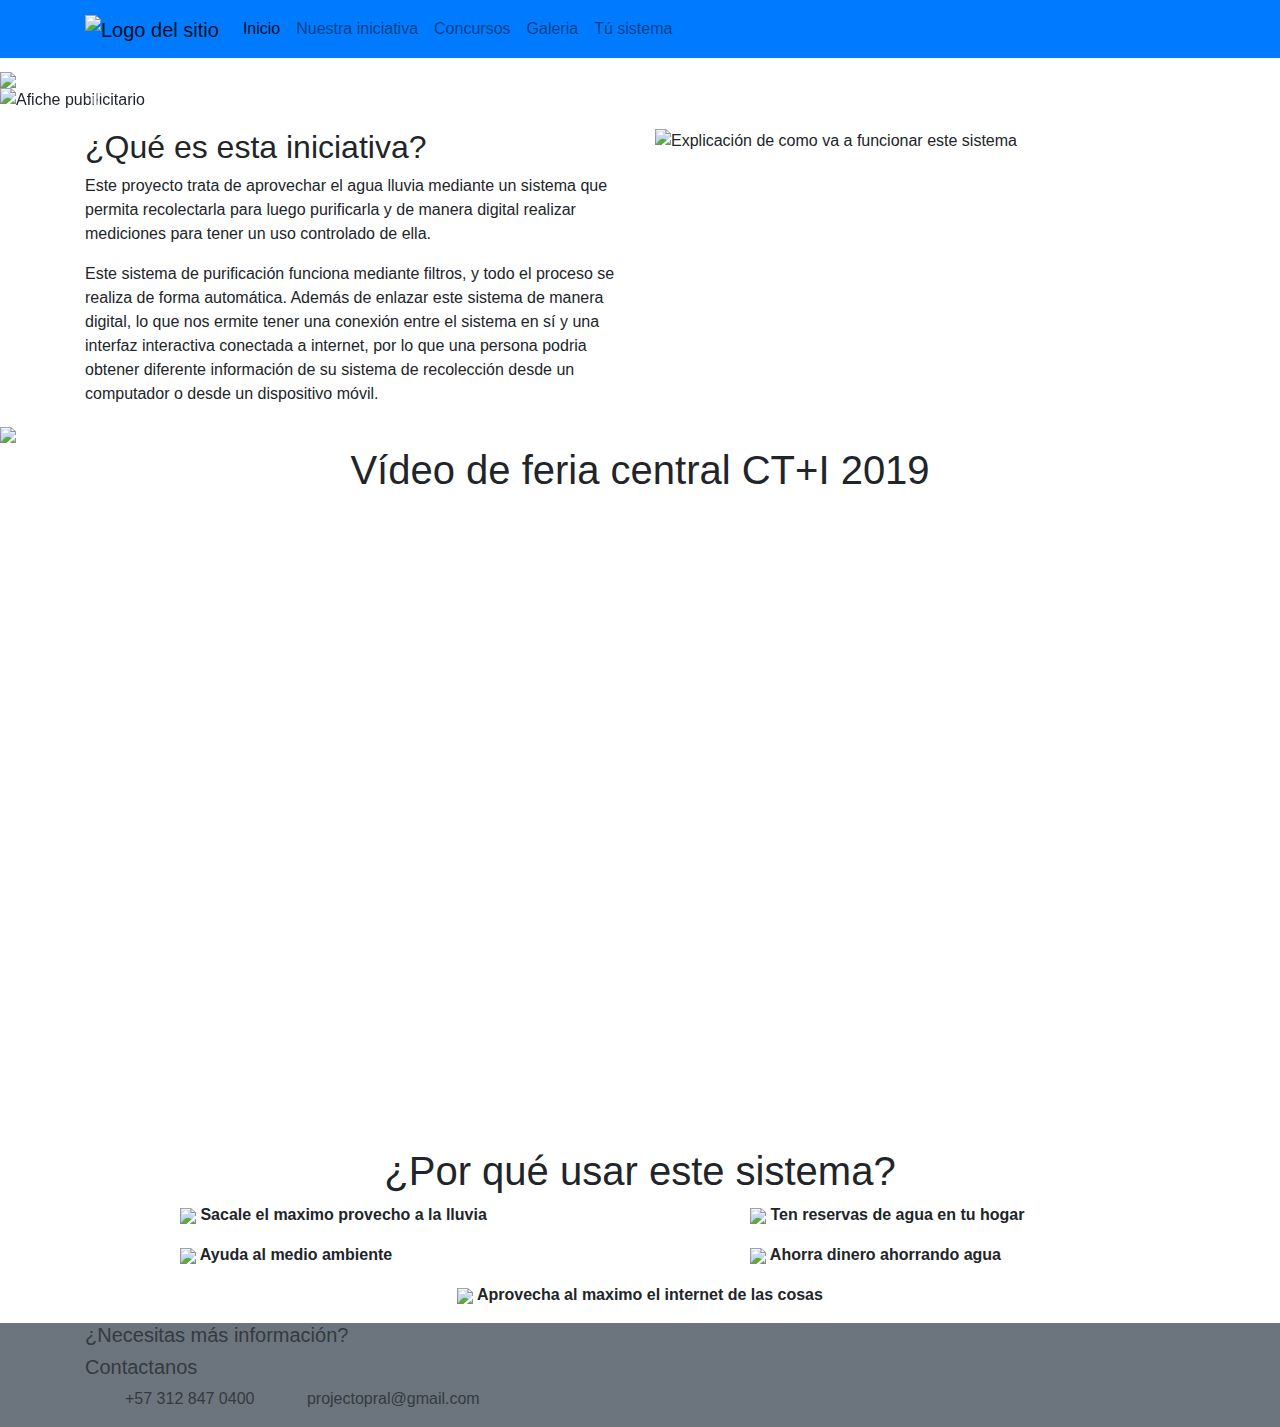
==== index.html @ c668cc55 "Add files via upload" ====
<!DOCTYPE html>
<html lang="es">
<head>
    <meta charset="UTF-8">
    <meta name="viewport" content="width=device-width, initial-scale=1.0">
    <title>PRAL</title>
    <link rel="stylesheet" href="CSS/bootstrap.css">
    <link rel="stylesheet" href="CSS/todas.css">
    <link rel="stylesheet" href="CSS/index.css">

    <!--icono al inicio-->
    <link rel="icon" type="Image/jpg" href="Images/1.png">
</head>

<body>
    <nav class="navbar navbar-light bg-primary navbar-expand-md fixed-top">
        <div class="container">
            <!--logo-->
            <a href="index.html" class="navbar-brand"><img src="Images/logo.png" alt="Logo del sitio" class="logo"></a>

            <!--boton 3 rayitas-->
            <button type="button" class="navbar-toggler" data-toggle="collapse" data-target="#menu_principal" aria-controls="menu_principal" aria-expanded="false" aria-label="Desplegar menú de navegación">
                <span class="navbar-toggler-icon"></span>
            </button>

            <!--menú colapsado-->
            <div class="collapse navbar-collapse" id="menu_principal">
                <ul class="navbar-nav">
                    <li class="nav-item"><a href="index.html" class="nav-link active">Inicio</a></li>
                    <li class="nav-item"><a href="nuestra_iniciativa.html" class="nav-link">Nuestra iniciativa</a></li>
                    <li class="nav-item"><a href="concursos.html" class="nav-link">Concursos</a></li>
                    <li class="nav-item"><a href="#" class="nav-link">Galeria</a></li>
                    <li class="nav-item"><a href="#" class="nav-link">Tú sistema</a></li>
                </ul>
            </div>
        </div>
    </nav>

    <!--Imagen ola-->
    <img src="Images/3.PNG" class="img-fluid mt-5 pt-4 ola" width="100%">

    <!--carrusel de imagnes en alt="" informacion de lo que deberia llevar la imagen-->
    <section id="carrusel_imagenes" class="carousel slide" data-ride="carousel">
        <div class="carousel-inner">
          <div class="carousel-item active">

            <!--Imagen 1-->
              <img src="Images/photoshop/Imagen_1.png" class="d-block w-100" alt="Afiche pubilicitario">
          </div>

          <!--Imagen 2-->
          <div class="carousel-item">
            <img src="Images/photoshop/imagen_2.png" class="d-block w-100" alt="Mensaje ayuda al medio ambiente con nuestro sistema">
          </div>

        </div>

        <!--botones imagenes-->
        <a class="carousel-control-prev" href="#carrusel_imagenes" role="button" data-slide="prev">
            <span class="carousel-control-prev-icon" aria-hidden="true"></span>
            <span class="sr-only">Previous</span>
          </a>
          <a class="carousel-control-next" href="#carrusel_imagenes" role="button" data-slide="next">
            <span class="carousel-control-next-icon" aria-hidden="true"></span>
            <span class="sr-only">Next</span>
          </a>
    </section>

    <div class="bg-fondo">
        <div class="container mt-3">
            <section class="row">

                <!--resumen-->
                <article class="col-sm-12 col-md-6">
                    <h2 class="h-1 text-center text-md-left">¿Qué es esta iniciativa?</h2>

                    <p>Este proyecto trata de aprovechar el agua lluvia mediante un sistema que permita recolectarla para luego purificarla y de manera digital realizar mediciones para tener un uso controlado de ella.</p>

                    <p>Este sistema de purificación funciona mediante filtros, y todo el proceso se realiza de forma automática. Además de enlazar este sistema de manera digital, lo que nos ermite tener una conexión entre el sistema en sí y una interfaz interactiva conectada a internet, por lo que una persona podria obtener diferente información de su sistema de recolección desde un computador o desde un dispositivo móvil.</p>
                </article>

                <!--banner-->
                <article class="col-sm-12 col-md-6">
                    <img class="img-fluid" src="Images/Muestra_3.jpg" width="100%" height="auto" alt="Explicación de como va a funcionar este sistema">
                </article>
            </section>
        </div>
    </div>
        <!--Imagen ola-->
        <img src="Images/3.PNG" class="img-fluid ola" width="100%">

        <div class="container">
            <div class="row">
                <div class="col-12 text-center">
                    <h2 class="h1">Vídeo de feria central CT+I 2019</h2>
                </div>
            </div>

            <!--video publicitario-->
            <section class="embed-responsive embed-responsive-16by9 mt-1">
                <iframe src="https://www.youtube.com/embed/Fa63vl9BN3w" frameborder="0" allow="accelerometer; encrypted-media; gyroscope; picture-in-picture" allowfullscreen></iframe>
            </section>

        <!--Beneficios de usar este sistema-->
        <section class="mt-3">
            <h2 class="h1 text-center">¿Por qué usar este sistema?</h2>
            <div class="row" id="lista">

                <div class="col-12 col-lg-5 offset-lg-1 col-md-6">
                    <p><img src="Images/lista/1.svg" class="lista"><strong> Sacale el maximo provecho a la lluvia</strong></p>
                </div>

                <div class="col-12 col-lg-5 offset-lg-1 col-md-6">
                    <p><img src="Images/lista/2.svg" class="lista"><strong> Ten reservas de agua en tu hogar</strong></p>
                </div>

                <div class="col-12 col-lg-5 offset-lg-1 col-md-6">
                    <p><img src="Images/lista/3.svg" class="lista"><strong> Ayuda al medio ambiente</strong></p>
                </div>

                <div class="col-12 col-lg-4 offset-lg-1 col-md-6">
                    <p><img src="Images/lista/4.svg" class="lista"><strong> Ahorra dinero ahorrando agua</strong></p>
                </div>

                <div class="col-12 text-left text-md-center">
                    <p><img src="Images/lista/5.svg" class="lista"><strong> Aprovecha al maximo el internet de las cosas</strong></p>
                </div>
            </div>
            
        </section>
    </div>

    <!--footer-->
    <footer class="bg-secondary text-dark">
        <div class="container">
            <div class="row">
                <div class="col-7">
                    <h5>¿Necesitas más información?</h5>
                    <h5>Contactanos</h5>
                    <ul>
                        <li class="d-inline mr-5">+57 312 847 0400</li>
                        <li class="d-inline">projectopral@gmail.com</li>
                    </ul>
                </div>
            </div>
        </div>
    </footer>
</body>
<script type="text/javaScript" src="JS/jquery-3.2.1.min.js"></script>
<script type="text/javaScript" src="JS/bootstrap.min.js"></script>
<script type="text/javaScript" src="JS/popper.min.js"></script>
</html>
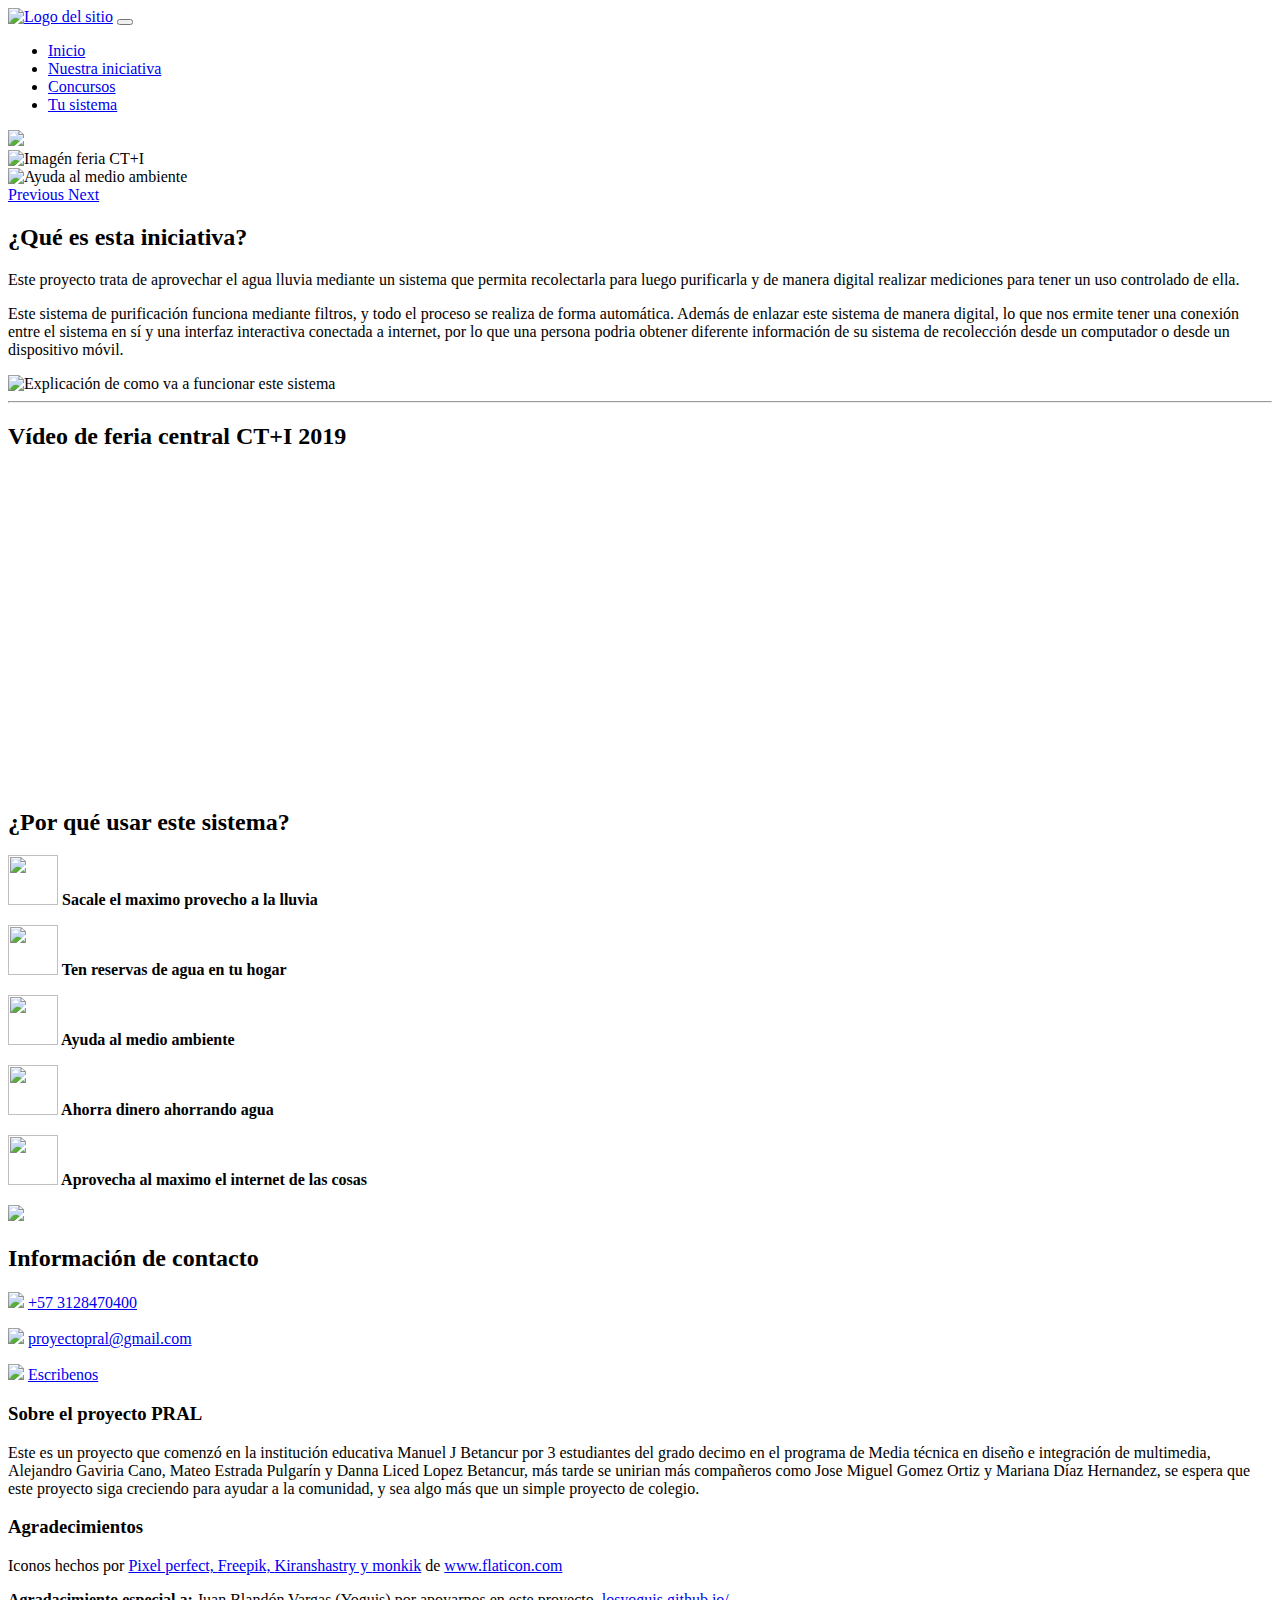
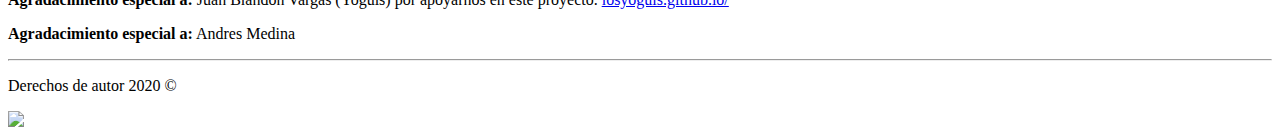
==== commit 50a93da6: "Add files via upload" ====
--- a/index.html
+++ b/index.html
@@ -3,24 +3,43 @@
 <head>
     <meta charset="UTF-8">
     <meta name="viewport" content="width=device-width, initial-scale=1.0">
+    <!--SEO Robots-->
+    <meta name="robots" content="index, follow">
+    <!--Propietario-->
+    <meta name="owner" content="alejandrogaviriacano@gmail.com">
+    <!--Author-->
+    <meta name="author" content="Alejandro Gaviria Cano">
+    <!--Description-->
+    <meta name="description" content="Descubre un inovador sistema para recolectar y purificar el agua lluvia aprevechando el internet de las coasas">
+
     <title>PRAL</title>
-    <link rel="stylesheet" href="CSS/bootstrap.css">
+    <link rel="stylesheet" href="CSS/bootstrap.min.css">
     <link rel="stylesheet" href="CSS/todas.css">
-    <link rel="stylesheet" href="CSS/index.css">
 
     <!--icono al inicio-->
     <link rel="icon" type="Image/jpg" href="Images/1.png">
+
+    <style>
+    .lista {
+        height: 50px;
+        width: 50px; 
+    }
+    </style>
 </head>
 
 <body>
-    <nav class="navbar navbar-light bg-primary navbar-expand-md fixed-top">
+
+    <nav class="navbar navbar-light bg-primary navbar-expand-lg fixed-top">
         <div class="container">
+            
             <!--logo-->
             <a href="index.html" class="navbar-brand"><img src="Images/logo.png" alt="Logo del sitio" class="logo"></a>
 
             <!--boton 3 rayitas-->
-            <button type="button" class="navbar-toggler" data-toggle="collapse" data-target="#menu_principal" aria-controls="menu_principal" aria-expanded="false" aria-label="Desplegar menú de navegación">
+            <button type="button" class="navbar-toggler" data-toggle="collapse" data-target="#menu_principal" aria-controls="menu_principal" aria-expanded="true" aria-label="Desplegar menú de navegación">
+
                 <span class="navbar-toggler-icon"></span>
+
             </button>
 
             <!--menú colapsado-->
@@ -29,8 +48,7 @@
                     <li class="nav-item"><a href="index.html" class="nav-link active">Inicio</a></li>
                     <li class="nav-item"><a href="nuestra_iniciativa.html" class="nav-link">Nuestra iniciativa</a></li>
                     <li class="nav-item"><a href="concursos.html" class="nav-link">Concursos</a></li>
-                    <li class="nav-item"><a href="#" class="nav-link">Galeria</a></li>
-                    <li class="nav-item"><a href="#" class="nav-link">Tú sistema</a></li>
+                    <li class="nav-item"><a href="sistema.html" class="nav-link">Tu sistema</a></li>
                 </ul>
             </div>
         </div>
@@ -45,12 +63,12 @@
           <div class="carousel-item active">
 
             <!--Imagen 1-->
-              <img src="Images/photoshop/Imagen_1.png" class="d-block w-100" alt="Afiche pubilicitario">
+              <img src="Images/photoshop/Imagen_1.png" class="d-block w-100" alt="Imagén feria CT+I">
           </div>
 
           <!--Imagen 2-->
           <div class="carousel-item">
-            <img src="Images/photoshop/imagen_2.png" class="d-block w-100" alt="Mensaje ayuda al medio ambiente con nuestro sistema">
+            <img src="Images/photoshop/imagen_2.png" class="d-block w-100" alt="Ayuda al medio ambiente">
           </div>
 
         </div>
@@ -59,47 +77,46 @@
         <a class="carousel-control-prev" href="#carrusel_imagenes" role="button" data-slide="prev">
             <span class="carousel-control-prev-icon" aria-hidden="true"></span>
             <span class="sr-only">Previous</span>
-          </a>
-          <a class="carousel-control-next" href="#carrusel_imagenes" role="button" data-slide="next">
+        </a>
+        <a class="carousel-control-next" href="#carrusel_imagenes" role="button" data-slide="next">
             <span class="carousel-control-next-icon" aria-hidden="true"></span>
             <span class="sr-only">Next</span>
-          </a>
+        </a>
     </section>
 
-    <div class="bg-fondo">
-        <div class="container mt-3">
-            <section class="row">
-
-                <!--resumen-->
-                <article class="col-sm-12 col-md-6">
-                    <h2 class="h-1 text-center text-md-left">¿Qué es esta iniciativa?</h2>
-
-                    <p>Este proyecto trata de aprovechar el agua lluvia mediante un sistema que permita recolectarla para luego purificarla y de manera digital realizar mediciones para tener un uso controlado de ella.</p>
-
-                    <p>Este sistema de purificación funciona mediante filtros, y todo el proceso se realiza de forma automática. Además de enlazar este sistema de manera digital, lo que nos ermite tener una conexión entre el sistema en sí y una interfaz interactiva conectada a internet, por lo que una persona podria obtener diferente información de su sistema de recolección desde un computador o desde un dispositivo móvil.</p>
-                </article>
-
-                <!--banner-->
-                <article class="col-sm-12 col-md-6">
-                    <img class="img-fluid" src="Images/Muestra_3.jpg" width="100%" height="auto" alt="Explicación de como va a funcionar este sistema">
-                </article>
-            </section>
-        </div>
+    
+    <div class="container pt-3">
+        <section class="row">
+
+            <!--resumen-->
+            <article class="col-sm-12 col-md-6 text-justify">
+                <h2 class="h-1 text-center text-md-left">¿Qué es esta iniciativa?</h2>
+
+                <p>Este proyecto trata de aprovechar el agua lluvia mediante un sistema que permita recolectarla para luego purificarla y de manera digital realizar mediciones para tener un uso controlado de ella.</p>
+
+                <p>Este sistema de purificación funciona mediante filtros, y todo el proceso se realiza de forma automática. Además de enlazar este sistema de manera digital, lo que nos ermite tener una conexión entre el sistema en sí y una interfaz interactiva conectada a internet, por lo que una persona podria obtener diferente información de su sistema de recolección desde un computador o desde un dispositivo móvil.</p>
+            </article>
+
+            <!--banner-->
+            <article class="col-sm-12 col-md-6">
+                <img class="img-fluid" src="Images/explicacion.png" width="100%" height="auto" alt="Explicación de como va a funcionar este sistema">
+            </article>
+        </section>
     </div>
-        <!--Imagen ola-->
-        <img src="Images/3.PNG" class="img-fluid ola" width="100%">
-
-        <div class="container">
-            <div class="row">
-                <div class="col-12 text-center">
-                    <h2 class="h1">Vídeo de feria central CT+I 2019</h2>
-                </div>
-            </div>
-
-            <!--video publicitario-->
-            <section class="embed-responsive embed-responsive-16by9 mt-1">
-                <iframe src="https://www.youtube.com/embed/Fa63vl9BN3w" frameborder="0" allow="accelerometer; encrypted-media; gyroscope; picture-in-picture" allowfullscreen></iframe>
-            </section>
+     
+    <hr>
+    
+    <div class="container">
+        <section class="row">
+            <article class="col-12 text-center">
+                <h2 class="h1">Vídeo de feria central CT+I 2019</h2>
+            </article>
+        </section>
+
+        <!--video publicitario-->
+        <section class="embed-responsive embed-responsive-16by9 mt-1">
+            <iframe width="560" height="315" src="https://www.youtube.com/embed/DTRYlBRqhaQ" frameborder="0" allow="accelerometer; autoplay; encrypted-media; gyroscope; picture-in-picture" allowfullscreen></iframe>
+        </section>
 
         <!--Beneficios de usar este sistema-->
         <section class="mt-3">
@@ -127,24 +144,61 @@
                 </div>
             </div>
             
+            
         </section>
     </div>
+    
 
     <!--footer-->
-    <footer class="bg-secondary text-dark">
-        <div class="container">
-            <div class="row">
-                <div class="col-7">
-                    <h5>¿Necesitas más información?</h5>
-                    <h5>Contactanos</h5>
-                    <ul>
-                        <li class="d-inline mr-5">+57 312 847 0400</li>
-                        <li class="d-inline">projectopral@gmail.com</li>
-                    </ul>
-                </div>
-            </div>
+    <img src="Images/ola.png" class="img-fluid ola bg-white" width="100%">
+
+    <footer class="container-fluid footer bg-secondary">
+        <div class="row">
+            <section class="col-lg-5 offset-1 col-sm-12">
+                <h2>Información de contacto</h2>
+                <p>
+                    <img src="Images/whatsapp.png">
+                    <a class="text-info" target="_blank" href="https://api.whatsapp.com/send?phone=573128470400&text=Bienvenido!%20en%20que%20te%20podemos%20ayudar">+57 3128470400</a>
+                </p>
+
+                <p>
+                    <img src="Images/correo.png">
+                    <a href="mailto:proyectopral@gmail.com?Subject=Preguntas%20sobre%20el%20projecto%20PRAL" class="text-info">proyectopral@gmail.com</a>
+                </p>
+
+                <p>
+                    <img src="Images/messenger_2.png">
+                    <a class="text-info" target="_blank" href="https://m.me/108039187690775">Escribenos</a>
+                </p>
+            </section>
+
+            <section class="col-lg-6 col-sm-12">
+                <h3>Sobre el proyecto PRAL</h3>
+                <p>Este es un proyecto que comenzó en la institución educativa Manuel J Betancur por 3 estudiantes del grado decimo en el programa de Media técnica en diseño e integración de multimedia, Alejandro Gaviria Cano, Mateo Estrada Pulgarín y <span id="danna">Danna Liced Lopez Betancur</span>, más tarde se unirian más compañeros como Jose Miguel Gomez Ortiz y Mariana Díaz  Hernandez, se espera que este proyecto siga creciendo para ayudar a la comunidad, y sea algo más que un simple proyecto de colegio.</p>
+            </section>
+
+            <section class="col-11 offset-1">
+                <h3>Agradecimientos</h3>
+                <p>
+                    Iconos hechos por <a href="https://www.flaticon.com/authors/pixel-perfect" class="text-info" title="Pixel perfect">Pixel perfect, </a><a href="https://www.flaticon.com/authors/freepik" title="Freepik" class="text-info">Freepik, </a><a href="https://www.flaticon.es/autores/kiranshastry" title="Kiranshastry" class="text-info">Kiranshastry y </a><a href="https://www.flaticon.es/icono-gratis/agua_861153" title="monkik" class="text-info">monkik</a> de <a class="text-info" href="https://www.flaticon.com/" title="Flaticon"> www.flaticon.com</a></p>
+
+                <p><strong>Agradacimiento especial a:</strong> Juan Blandón Vargas (Yoguis) por apoyarnos en este proyecto. <a href="https://losyoguis" class="text-info">losyoguis.github.io/</a></p>
+
+                <p><strong>Agradacimiento especial a:</strong> Andres Medina</p>
+            </section>
+
+            <section class="col-12">
+                <hr>
+                <p class="text-center">
+                    Derechos de autor 2020 ©
+                </p>
+            </section>
         </div>
     </footer>
+    
+    <!--messenger-->
+    <a target="_blank" href="https://m.me/108039187690775"><img src="Images/messenger.png" class="messenger"></a>
+    
 </body>
 <script type="text/javaScript" src="JS/jquery-3.2.1.min.js"></script>
 <script type="text/javaScript" src="JS/bootstrap.min.js"></script>
